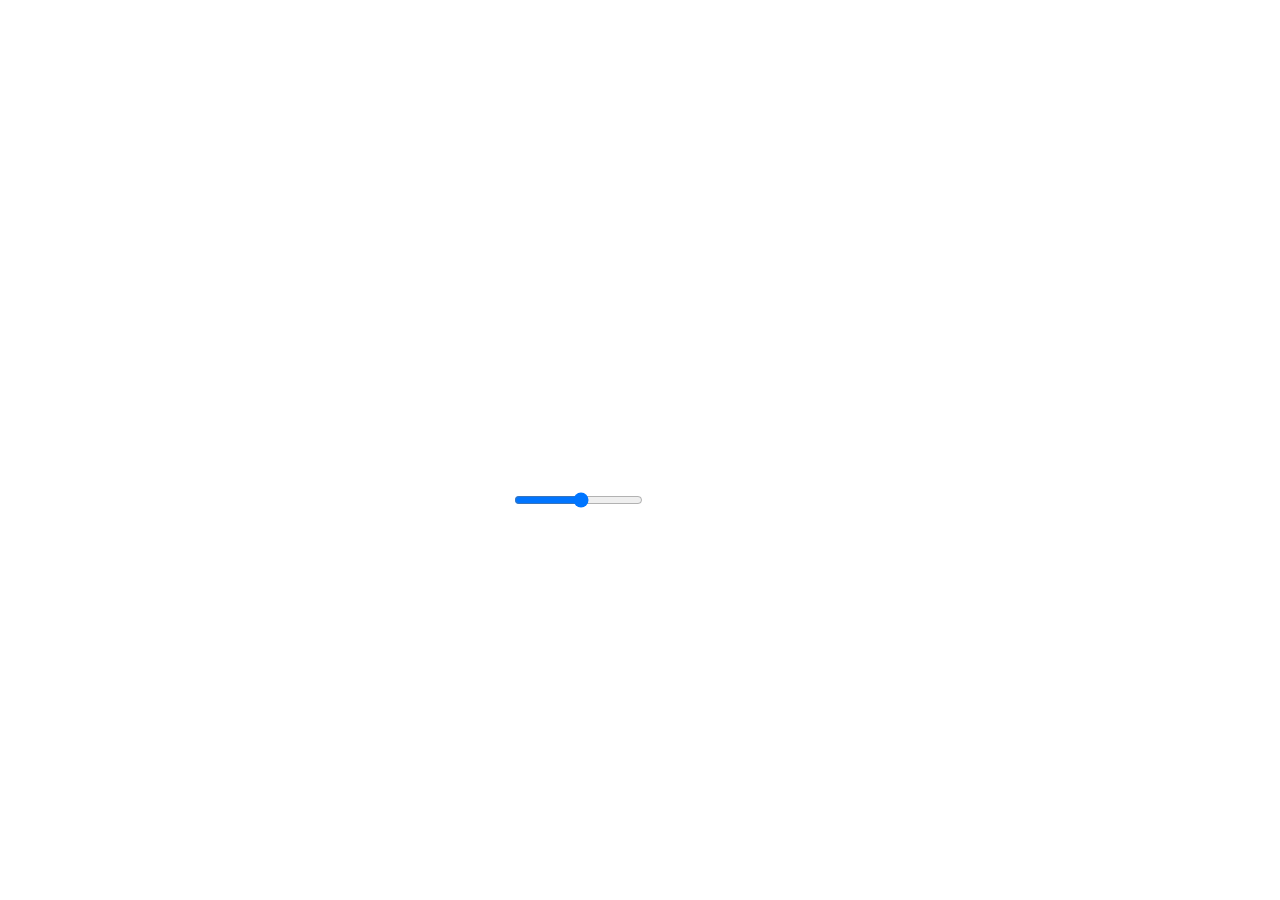
==== asg_1/index.html @ 01ecda57 "colors and point size change" ====
<!DOCTYPE html>
<html lang="en">

<head>
  <meta charset="UTF-8">
  <meta name="viewport" content="width=device-width, initial-scale=1.0">
  <meta http-equiv="X-UA-Compatible" content="ie=edge">
  <title>Hello Canvas</title>
</head>

<body onload="main()">

  <canvas id="webgl" height="500px" width="500px">
    Please use a browser supporting "canvas".
  </canvas>

  <input id="sizeChanger" type="range" min="5.0" max="30.0" step="1.0">

  <script src="./lib/webgl-utils.js"></script>
  <script src="./lib/webgl-debug.js"></script>
  <script src="./lib/cuon-utils.js"></script>
  <script src="main.js"></script>
</body>

</html>
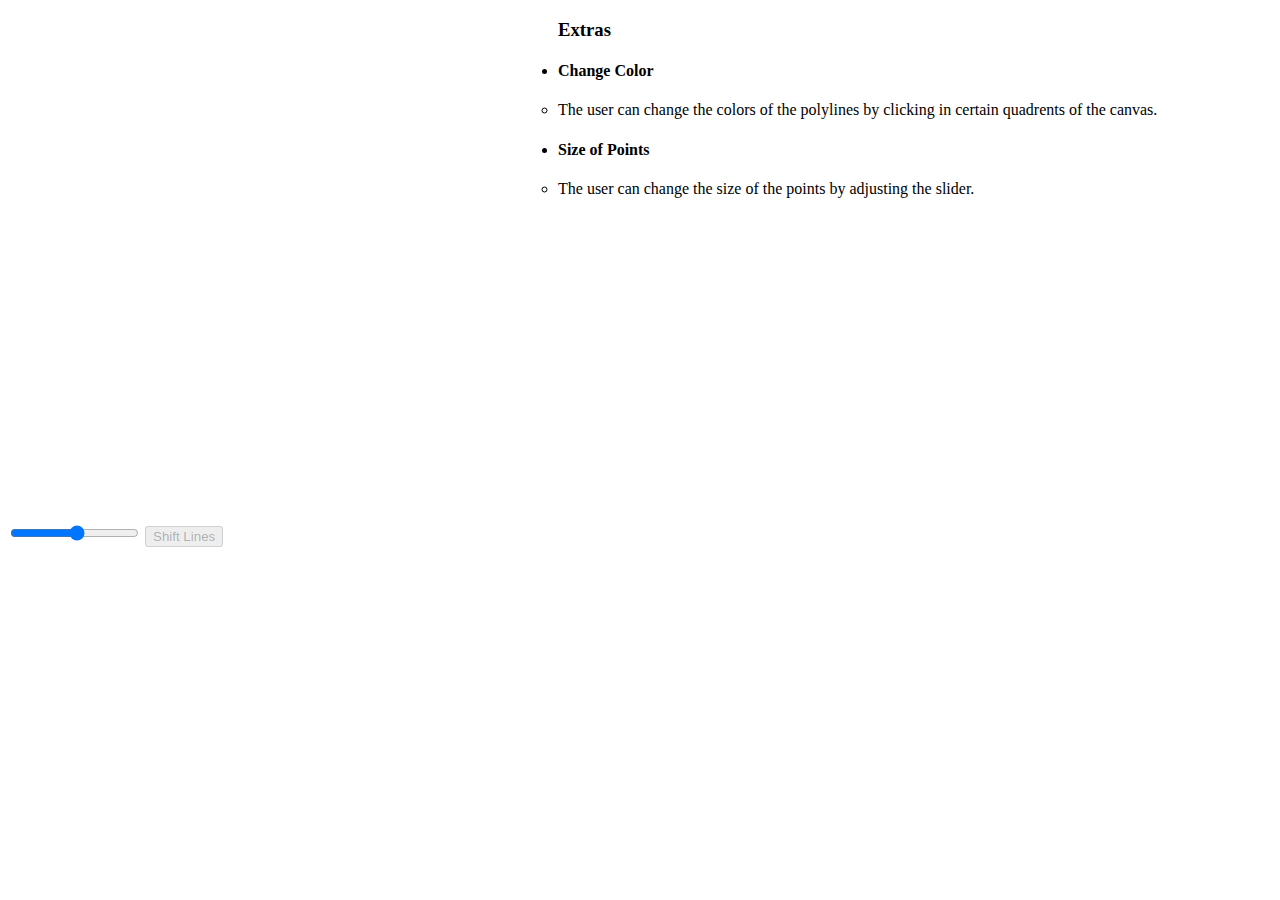
==== commit d8147007: "Right click ends properly and posted some of the extras in the html" ====
--- a/asg_1/index.html
+++ b/asg_1/index.html
@@ -8,13 +8,44 @@
   <title>Hello Canvas</title>
 </head>
 
+<style>
+  #content {
+    float: left;
+    padding-right: 50px;
+  }
+</style>
+
 <body onload="main()">
 
-  <canvas id="webgl" height="500px" width="500px">
-    Please use a browser supporting "canvas".
-  </canvas>
+  <div id="content">
+    <canvas id="webgl" height="500px" width="500px" disabled>
+      Please use a browser supporting "canvas".
+    </canvas>
+    <div>
+      <input id="sizeChanger" type="range" min="5.0" max="30.0" step="1.0">
+      <button id="lineShifter" disabled> Shift Lines</button>
+    </div>
+  </div>
 
-  <input id="sizeChanger" type="range" min="5.0" max="30.0" step="1.0">
+  <div id="extras">
+    <h3>Extras</h3>
+    <ul>
+      <li>
+        <h4>Change Color</h4>
+        <ul>
+          <li> The user can change the colors of the polylines by clicking in certain quadrents of the canvas. </li>
+        </ul>
+      </li>
+      <li>
+        <h4>Size of Points</h4>
+        <ul>
+          <li> The user can change the size of the points by adjusting the slider. </li>
+        </ul>
+      </li>
+    </ul>
+  </div>
+
+
 
   <script src="./lib/webgl-utils.js"></script>
   <script src="./lib/webgl-debug.js"></script>
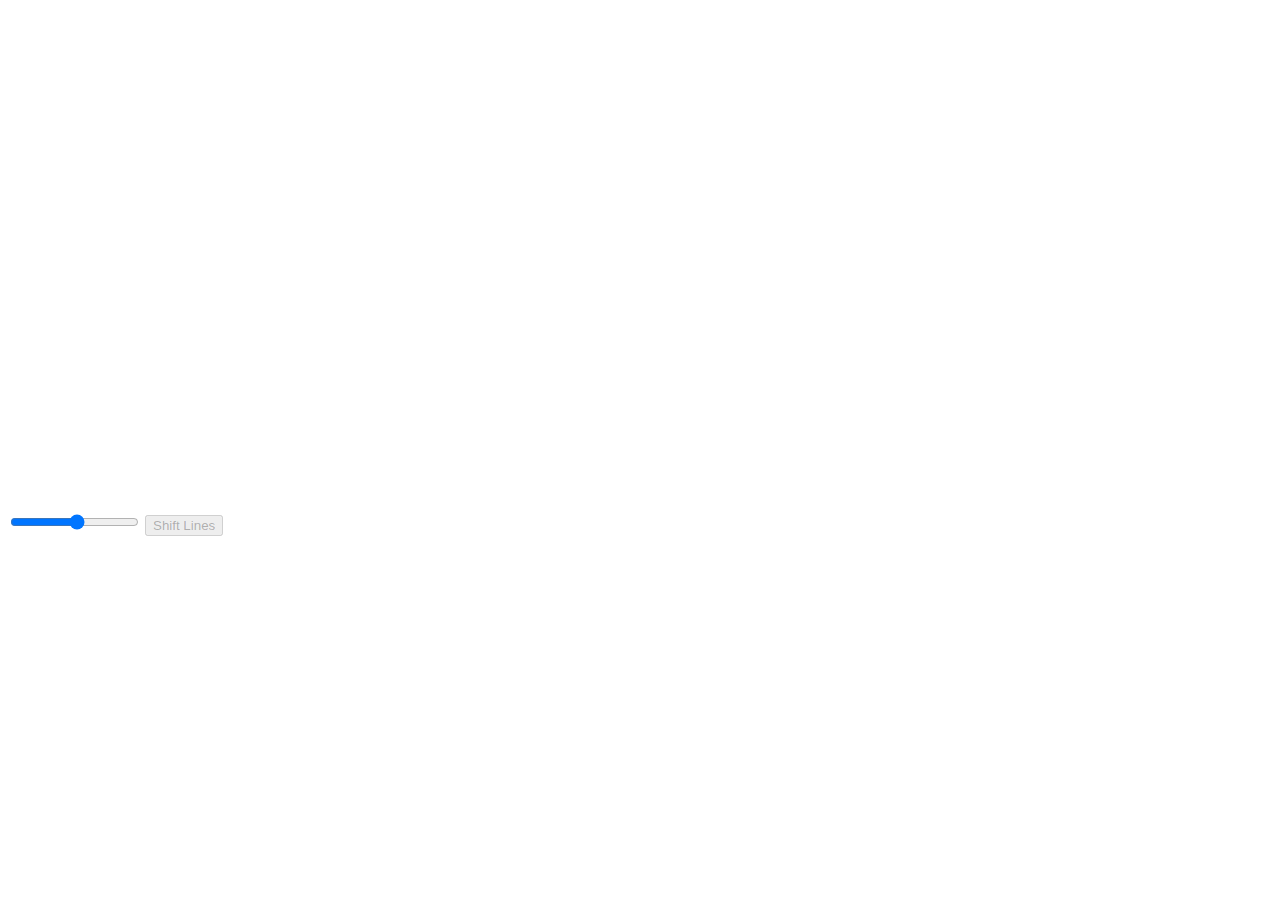
==== commit 683b32af: "finished" ====
--- a/asg_1/index.html
+++ b/asg_1/index.html
@@ -27,26 +27,6 @@
     </div>
   </div>
 
-  <div id="extras">
-    <h3>Extras</h3>
-    <ul>
-      <li>
-        <h4>Change Color</h4>
-        <ul>
-          <li> The user can change the colors of the polylines by clicking in certain quadrents of the canvas. </li>
-        </ul>
-      </li>
-      <li>
-        <h4>Size of Points</h4>
-        <ul>
-          <li> The user can change the size of the points by adjusting the slider. </li>
-        </ul>
-      </li>
-    </ul>
-  </div>
-
-
-
   <script src="./lib/webgl-utils.js"></script>
   <script src="./lib/webgl-debug.js"></script>
   <script src="./lib/cuon-utils.js"></script>
